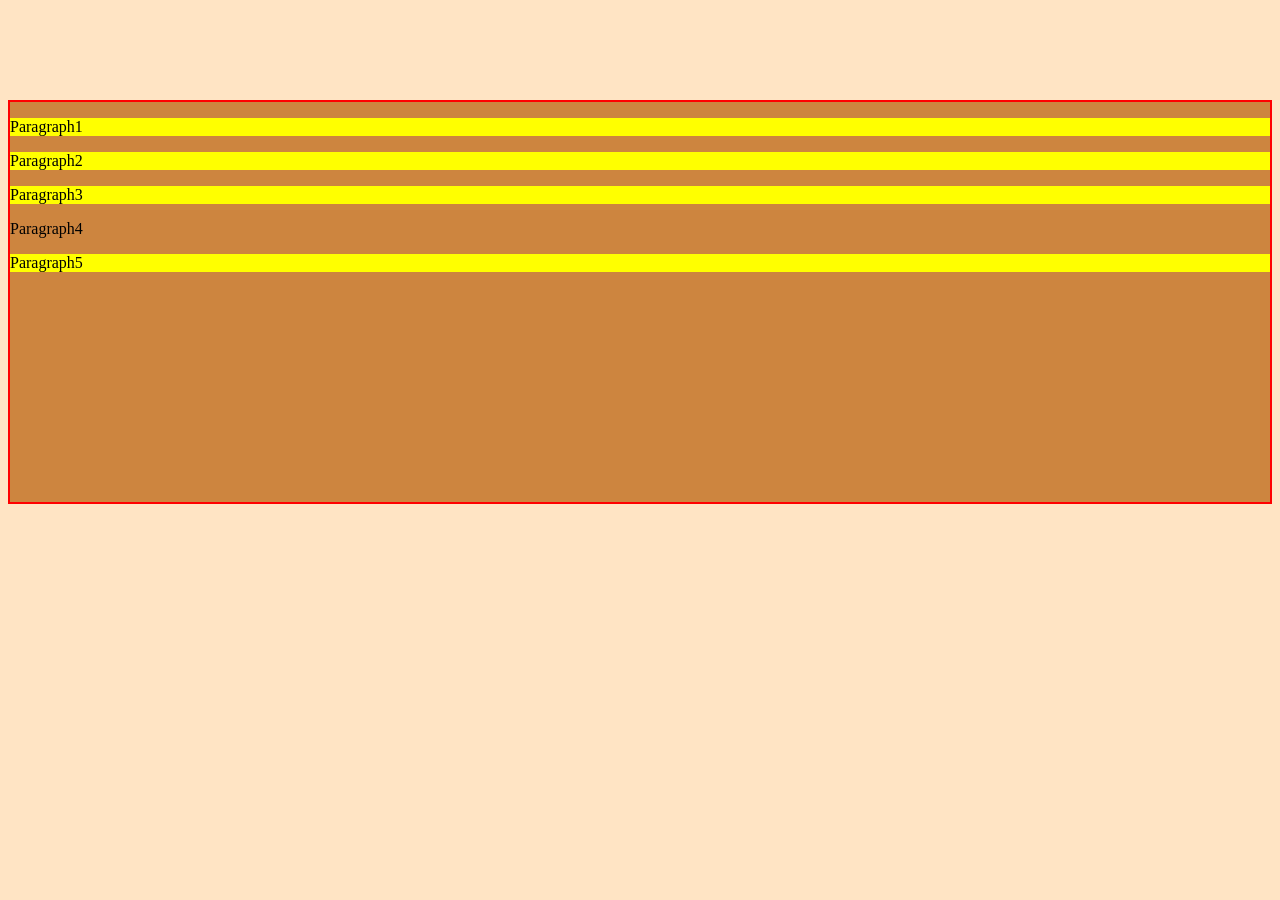
==== CSSWORK/index.html @ 00ea00ca "image added" ====
<!DOCTYPE html>
<html lang="en">
<head>
    <meta charset="UTF-8">
    <meta name="viewport" content="width=device-width, initial-scale=1.0">
    <title>Document</title>
    <link href="style.css" rel="stylesheet">
</head>
<body>
    <div class ="container">
        <p>Paragraph1</p>
        <p>Paragraph2</p>
        <p>Paragraph3</p>
        <section>
        <p>Paragraph4</p>
        </section>
        <p>Paragraph5</p>
    
    </div>

</body>
</html>
---- CSSWORK/style.css ----
body{
    background-color: bisque;
}
/*
div{
    background-color: aqua;
}
*/
.container{
    background-color: peru;
    height: 400px;
    border:2px solid red;
    margin-top: 100px;
}
/*.child1{
    background-color: brown;
    color: white;
    height: 300px;
    border:2px solid blue;
    width:300px;
    margin-left: 300px;
    padding: 100px 50px 40px;
    box-sizing: border-box;
}*/
div> p{
    background-color: yellow;
}
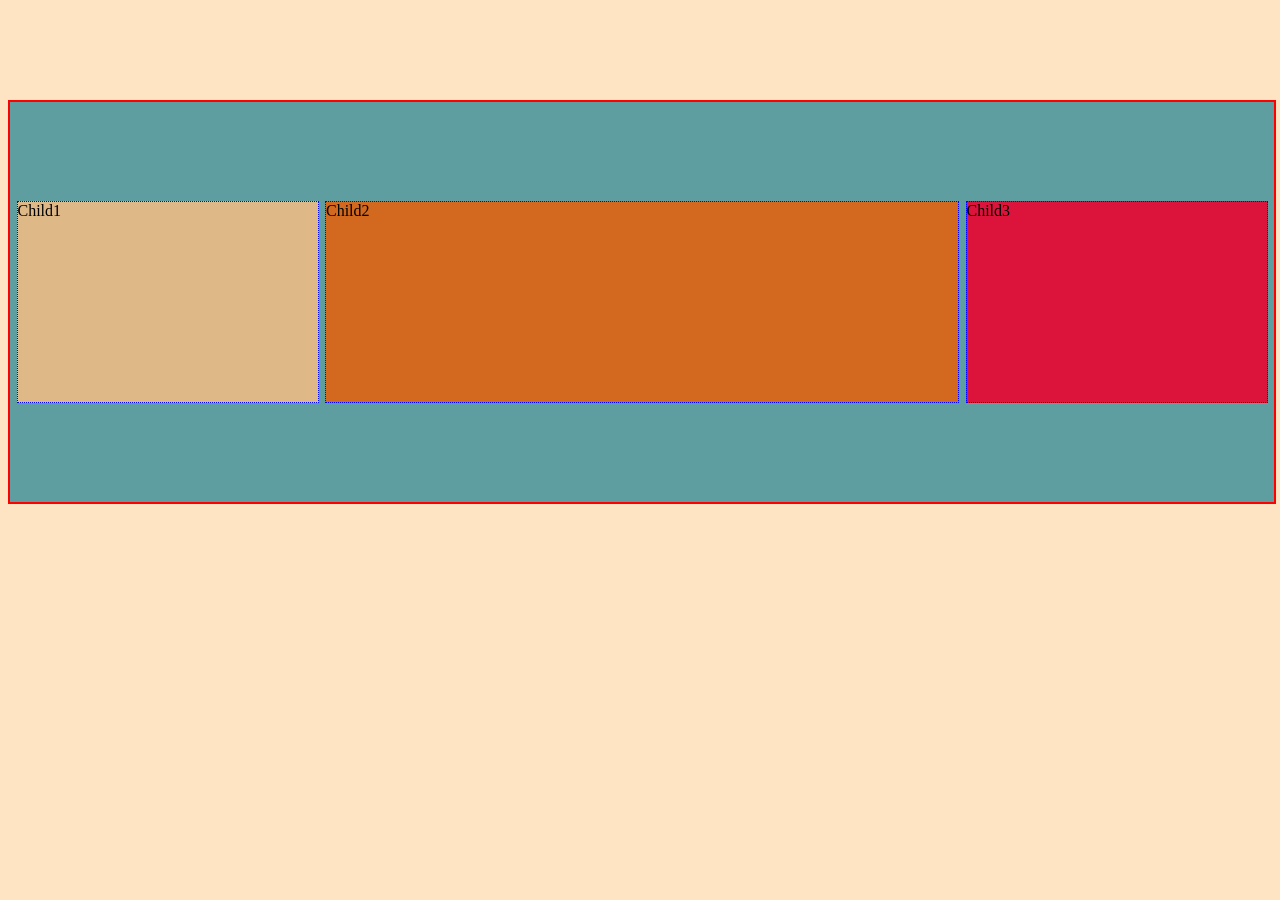
==== commit 5c135b55: "Flex work" ====
--- a/CSSWORK/index.html
+++ b/CSSWORK/index.html
@@ -7,16 +7,12 @@
     <link href="style.css" rel="stylesheet">
 </head>
 <body>
-    <div class ="container">
-        <p>Paragraph1</p>
-        <p>Paragraph2</p>
-        <p>Paragraph3</p>
-        <section>
-        <p>Paragraph4</p>
-        </section>
-        <p>Paragraph5</p>
-    
+    <div class="container">
+        <div class="child1">Child1</div>
+        <div class="child2">Child2</div>
+        <div class="child3">Child3</div>
+        
     </div>
-
+      
 </body>
 </html>
--- a/CSSWORK/style.css
+++ b/CSSWORK/style.css
@@ -22,6 +22,42 @@
     padding: 100px 50px 40px;
     box-sizing: border-box;
 }*/
-div> p{
+/*div+p{
     background-color: yellow;
+}
+.myparagraph{
+    background-color: aquamarine;
+}
+#myid{
+    background-color: aqua;
+}*/
+.container{
+    background-color: cadetblue;
+    height: 400px;
+    width:100%;
+    border:2px solid red;
+    display: flex;
+    flex-direction: row;
+    flex-wrap: wrap;
+    justify-content: space-evenly;
+    align-items: center;
+}
+.child1,.child2,.child3{
+    height: 200px;
+    border:1px dotted blue;
+    width:300px;
+   /* display:inline-block;
+    padding: 20px;
+    margin: 20px;*/
+    display:flex;
+}
+.child1{
+    background-color: burlywood;
+}
+.child2{
+    background-color: chocolate;
+    flex-basis: 50%;
+}
+.child3{
+    background-color: crimson;
 }
